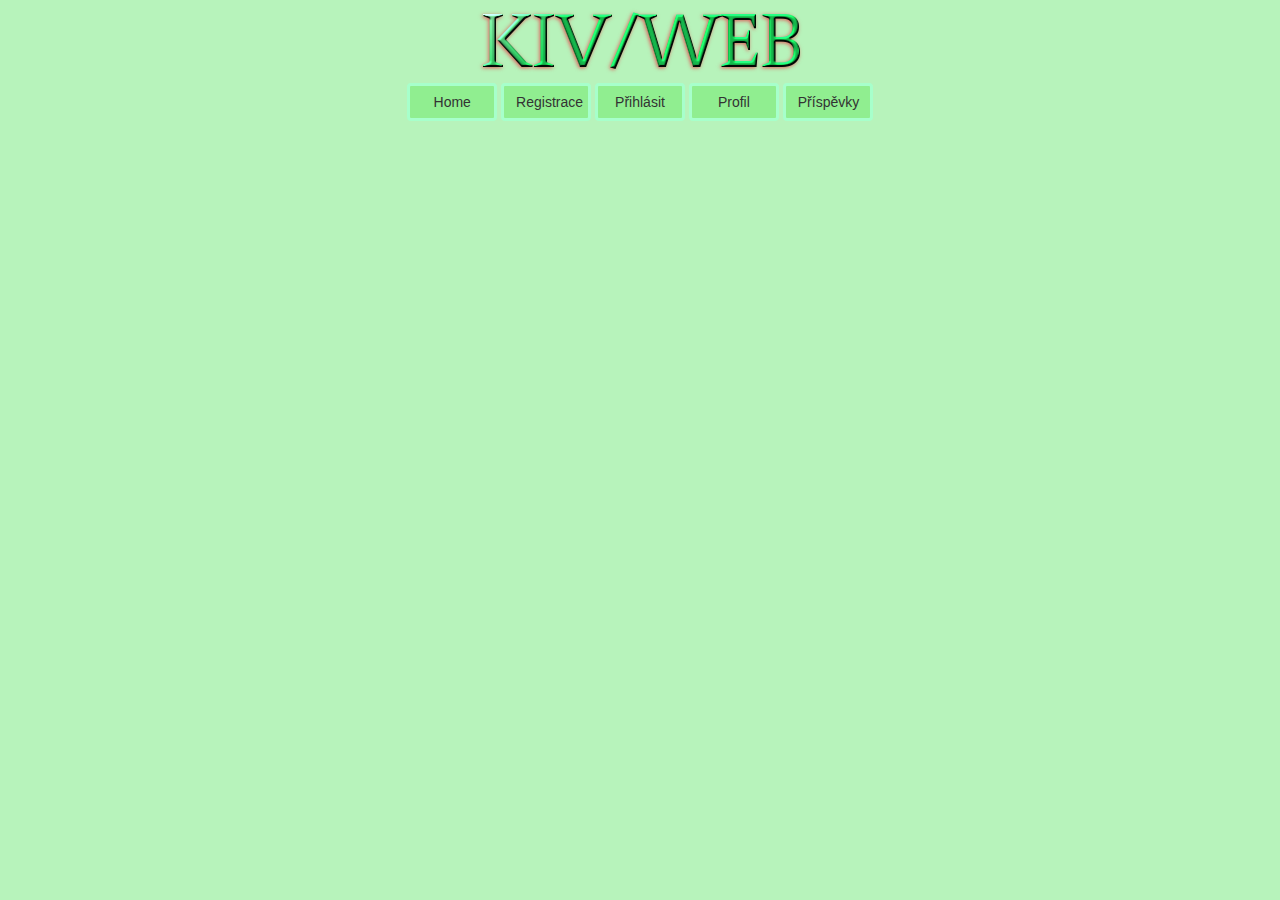
==== index.html @ 2e2fbcdd "initial commit" ====
<!doctype html>
<html>
    <head>
        <meta charset="utf-8">
          <meta name="viewport" content="width=device-width, initial-scale=1">
  <link rel="stylesheet" href="http://maxcdn.bootstrapcdn.com/bootstrap/3.3.5/css/bootstrap.min.css">
     <link rel="stylesheet" href="style.css">
     
  <script src="https://ajax.googleapis.com/ajax/libs/jquery/1.11.3/jquery.min.js"></script>
  <script src="http://maxcdn.bootstrapcdn.com/bootstrap/3.3.5/js/bootstrap.min.js"></script>
    <title>KIV/WEB Semestrální práce</title>
    </head>
    <body>
        <div class="text-center">
            <div>
                <a href="index.html"><img src="img/header.png"></img></a>
            </div>
        <div> 
        <a class="btn btn-default" href="http://www.google.com" role="button">Home</a>
         <a class="btn btn-default" href="http://www.google.com" role="button">Registrace</a>
             <a class="btn btn-default" href="http://www.google.com" role="button">Přihlásit</a>
             <a class="btn btn-default" href="http://www.google.com" role="button">Profil</a>
             <a class="btn btn-default" href="http://www.google.com" role="button">Příspěvky</a>
        </div>
        
        </div>
    </body>
</html>
---- style.css ----
body{
   
    background-color: #B7F3BB;
}
.btn-default {
    width: 90px;
    background-color: lightgreen;
    border-color:  #A7fFCB;
    border-width: medium;
    outline-color: #C7f5BB;
        
}
.btn-default:hover {
    background-color: green;
    border-color:  #A7fFCB;
    border-width: medium;
        
}
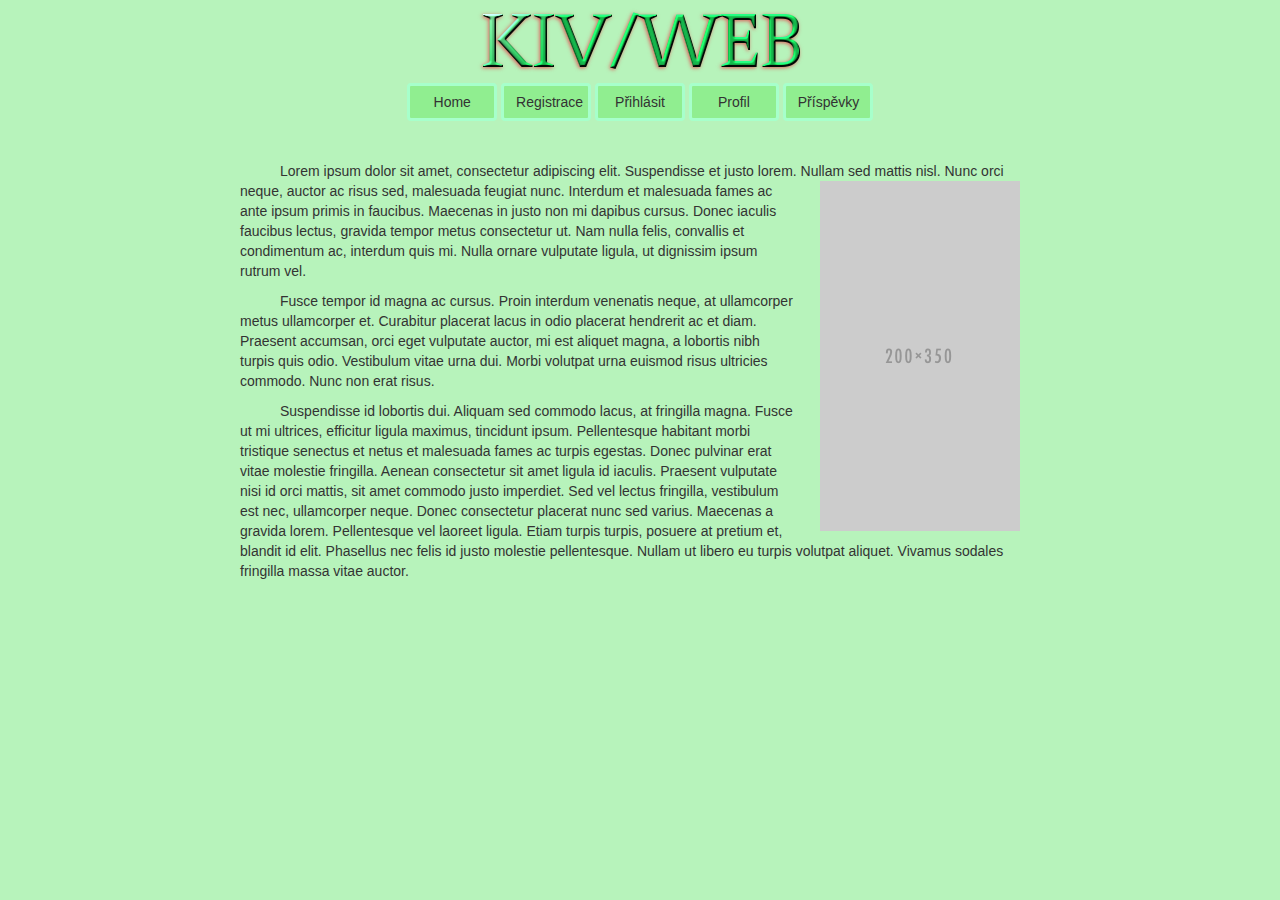
==== commit fac4bd15: "Style" ====
--- a/index.html
+++ b/index.html
@@ -8,21 +8,29 @@
      
   <script src="https://ajax.googleapis.com/ajax/libs/jquery/1.11.3/jquery.min.js"></script>
   <script src="http://maxcdn.bootstrapcdn.com/bootstrap/3.3.5/js/bootstrap.min.js"></script>
-    <title>KIV/WEB Semestrální práce</title>
+    <title>Homepage KIV/WEB Semestrální práce</title>
     </head>
     <body>
         <div class="text-center">
             <div>
-                <a href="index.html"><img src="img/header.png"></img></a>
+                <a href="index.html"><img src="img/header.png" alt="Header stránky Kiv/web"></a>
             </div>
         <div> 
-        <a class="btn btn-default" href="http://www.google.com" role="button">Home</a>
-         <a class="btn btn-default" href="http://www.google.com" role="button">Registrace</a>
-             <a class="btn btn-default" href="http://www.google.com" role="button">Přihlásit</a>
+        <a class="btn btn-default" href="index.html" role="button">Home</a>
+         <a class="btn btn-default" href="registration.html" role="button">Registrace</a>
+             <a class="btn btn-default" href="login.html" role="button">Přihlásit</a>
              <a class="btn btn-default" href="http://www.google.com" role="button">Profil</a>
              <a class="btn btn-default" href="http://www.google.com" role="button">Příspěvky</a>
         </div>
-        
+            <div class="text"><p>
+                Lorem ipsum dolor sit amet, consectetur adipiscing elit. Suspendisse et justo lorem. Nullam sed mattis nisl. Nunc<img class="img"src= "img/placeholder.png" alt="Placeholder za obrázek"> orci neque, auctor ac risus sed, malesuada feugiat nunc. Interdum et malesuada fames ac ante ipsum primis in faucibus. Maecenas in justo non mi dapibus cursus. Donec iaculis faucibus lectus, gravida tempor metus consectetur ut. Nam nulla felis, convallis et condimentum ac, interdum quis mi. Nulla ornare vulputate ligula, ut dignissim ipsum rutrum vel.</p>
+<p>
+    
+Fusce tempor id magna ac cursus. Proin interdum venenatis neque, at ullamcorper metus ullamcorper et. Curabitur placerat lacus in odio placerat hendrerit ac et diam. Praesent accumsan, orci eget vulputate auctor, mi est aliquet magna, a lobortis nibh turpis quis odio. Vestibulum vitae urna dui. Morbi volutpat urna euismod risus ultricies commodo. Nunc non erat risus.<br>
+</p>
+                <p>
+Suspendisse id lobortis dui. Aliquam sed commodo lacus, at fringilla magna. Fusce ut mi ultrices, efficitur ligula maximus, tincidunt ipsum. Pellentesque habitant morbi tristique senectus et netus et malesuada fames ac turpis egestas. Donec pulvinar erat vitae molestie fringilla. Aenean consectetur sit amet ligula id iaculis. Praesent vulputate nisi id orci mattis, sit amet commodo justo imperdiet. Sed vel lectus fringilla, vestibulum est nec, ullamcorper neque. Donec consectetur placerat nunc sed varius. Maecenas a gravida lorem. Pellentesque vel laoreet ligula. Etiam turpis turpis, posuere at pretium et, blandit id elit. Phasellus nec felis id justo molestie pellentesque. Nullam ut libero eu turpis volutpat aliquet. Vivamus sodales fringilla massa vitae auctor.</p>
+            </div>
         </div>
     </body>
 </html>--- a/style.css
+++ b/style.css
@@ -1,5 +1,5 @@
 body{
-   
+
     background-color: #B7F3BB;
 }
 .btn-default {
@@ -15,4 +15,49 @@
     border-color:  #A7fFCB;
     border-width: medium;
         
-}+}
+
+.btn-default:focus {
+    background-color: darkgreen;
+    border-color:  #A7fFCB;
+    border-width: medium;
+        
+}
+.text {
+    padding-top:  40px;
+   margin-left:auto;
+   margin-right:auto;
+
+    text-align: left;
+    max-width: 800px;
+    
+}
+.registration {
+ 
+ margin-left:auto;
+   margin-right:auto;
+    
+    width: 350px;
+    
+}
+.img{
+    margin-left: 25px;
+    margin-right: 20px;
+    float: right;
+}
+.login{
+     margin-left:auto;
+   margin-right:auto;
+    width: 300px
+}
+div div div label{
+    text-align: left;
+    width: 30%
+}
+div div label{
+    text-align: left;
+    width: 30%
+}
+div div p{
+    text-indent: 40px;
+}
